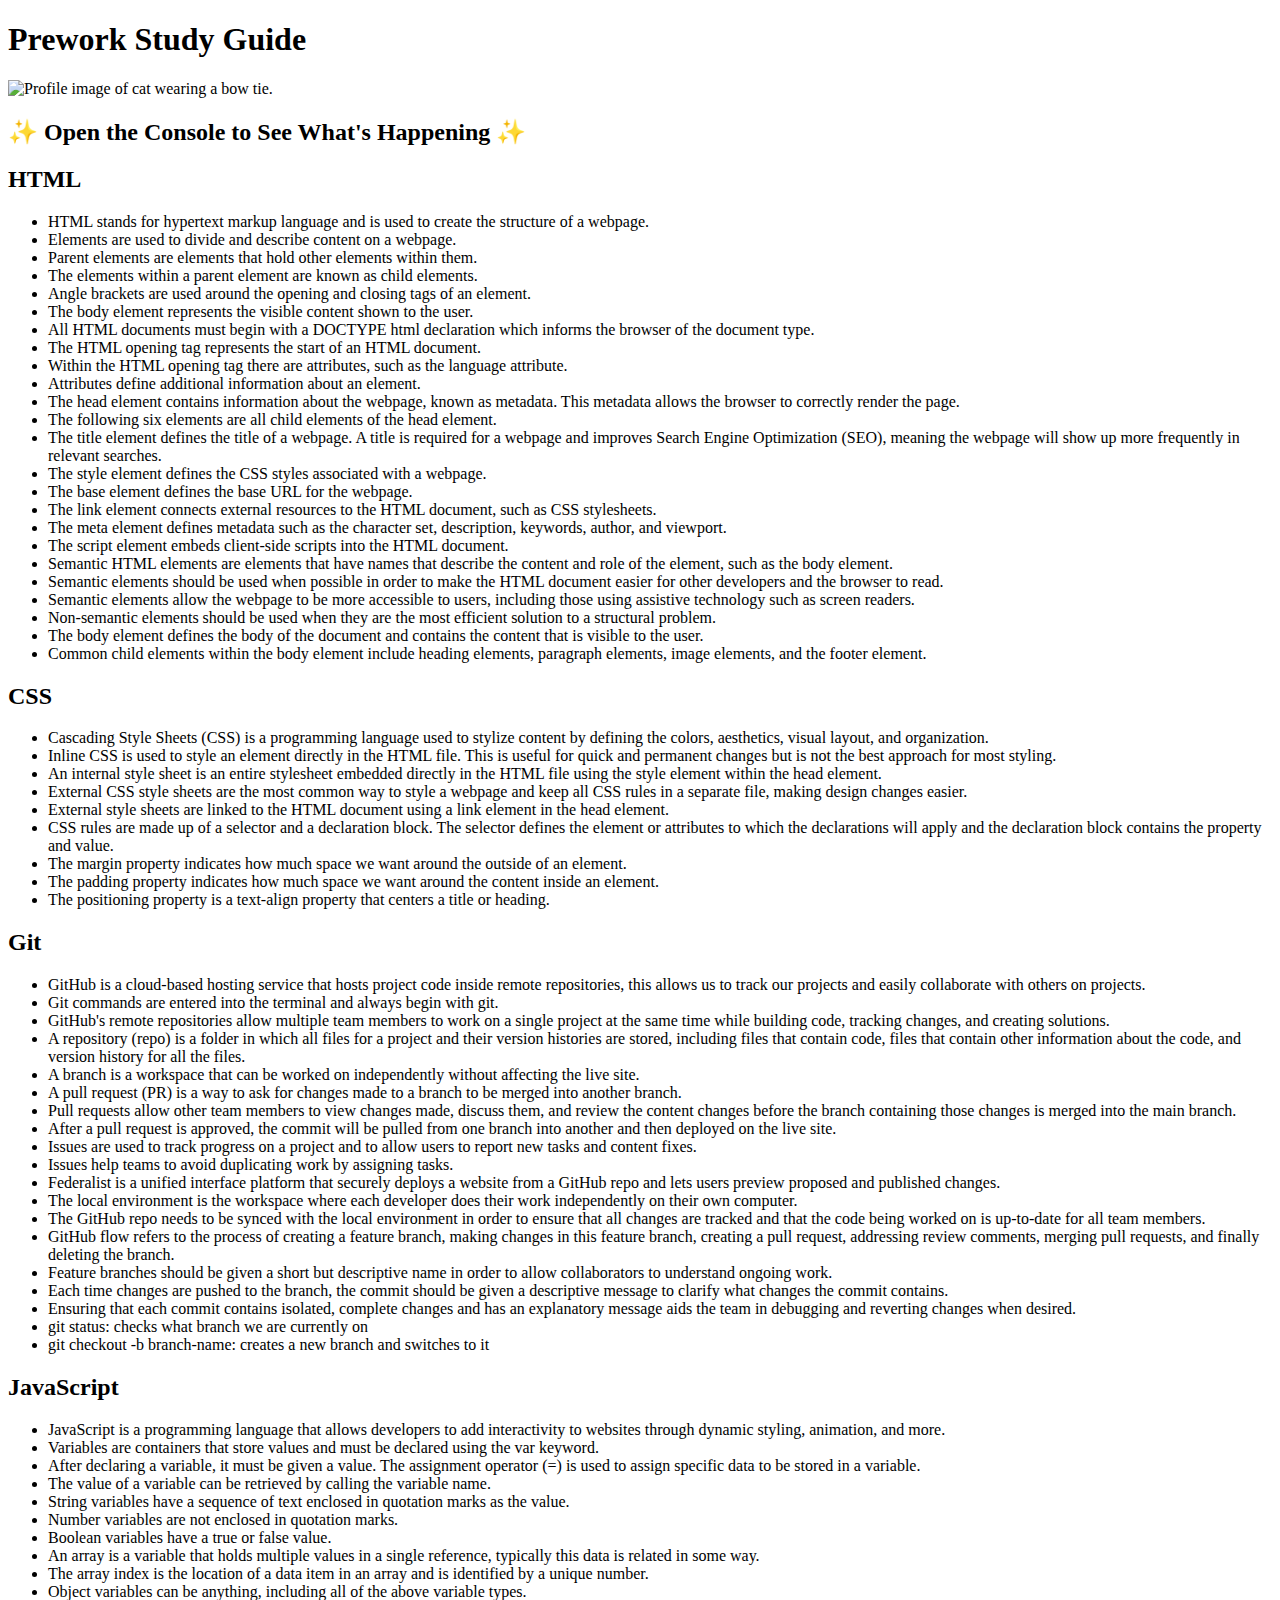
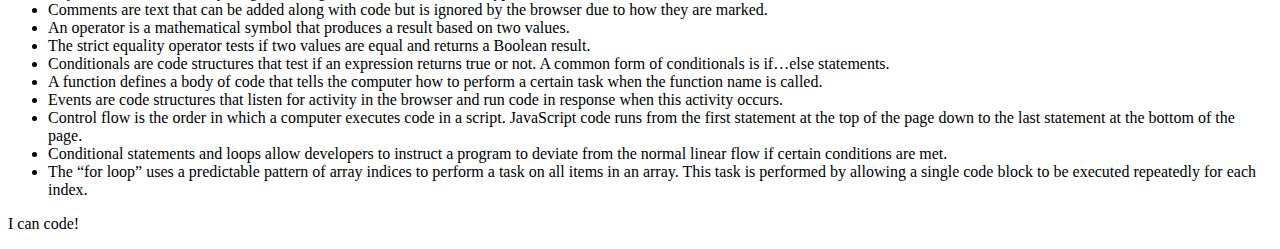
==== index.html @ aabeebc9 "Rename prework-study-guide/index.html to index.html" ====
<!DOCTYPE html>
<html lang="en">
  <head>
    <meta charset="UTF-8" />
    <meta http-equiv="X-UA-Compatible" content="IE=edge" />
    <meta name="viewport" content="width=device-width, initial-scale=1.0" />
    <link rel="stylesheet" href="./assets/style.css">
    <title>Prework Study Guide</title>
  </head>
  <body>
    <header id="top">
      <h1>Prework Study Guide</h1>
      <img src="./assets/bowtie-cat.png" alt="Profile image of cat wearing a bow tie." />
      <h2>✨ Open the Console to See What's Happening ✨</h2>
    </header>
    <main>
      <section class="card" id="html-section">
        <h2>HTML</h2>
        <ul>
          <li>HTML stands for hypertext markup language and is used to create the structure of a webpage.</li>
          <li>Elements are used to divide and describe content on a webpage.</li>
          <li>Parent elements are elements that hold other elements within them.</li>
          <li>The elements within a parent element are known as child elements.</li>
          <li>Angle brackets are used around the opening and closing tags of an element.</li>
          <li>The body element represents the visible content shown to the user.</li>
          <li>All HTML documents must begin with a DOCTYPE html declaration which informs the browser of the document type.
          <li>The HTML opening tag represents the start of an HTML document.</li>
          <li>Within the HTML opening tag there are attributes, such as the language attribute.</li>
          <li>Attributes define additional information about an element.</li>
          <li>The head element contains information about the webpage, known as metadata. This metadata allows the browser to correctly render the page.</li>
          <li>The following six elements are all child elements of the head element.</li>
          <li>The title element defines the title of a webpage. A title is required for a webpage and improves Search Engine Optimization (SEO), meaning the webpage will show up more frequently in relevant searches.</li>
          <li>The style element defines the CSS styles associated with a webpage.</li>
          <li>The base element defines the base URL for the webpage.</li>
          <li>The link element connects external resources to the HTML document, such as CSS stylesheets.</li>
          <li>The meta element defines metadata such as the character set, description, keywords, author, and viewport.</li>
          <li>The script element embeds client-side scripts into the HTML document.</li>
          <li>Semantic HTML elements are elements that have names that describe the content and role of the element, such as the body element.</li>
          <li>Semantic elements should be used when possible in order to make the HTML document easier for other developers and the browser to read.</li>
          <li>Semantic elements allow the webpage to be more accessible to users, including those using assistive technology such as screen readers.</li>
          <li>Non-semantic elements should be used when they are the most efficient solution to a structural problem.</li>
          <li>The body element defines the body of the document and contains the content that is visible to the user.</li>
          <li>Common child elements within the body element include heading elements, paragraph elements, image elements, and the footer element.</li>
        </ul>
      </section>
   
      <section class="card" id="css-section">
        <h2>CSS</h2>
        <ul>
          <li>Cascading Style Sheets (CSS) is a programming language used to stylize content by defining the colors, aesthetics, visual layout, and organization.</li>
          <li>Inline CSS is used to style an element directly in the HTML file. This is useful for quick and permanent changes but is not the best approach for most styling.</li>
          <li>An internal style sheet is an entire stylesheet embedded directly in the HTML file using the style element within the head element.</li>
          <li>External CSS style sheets are the most common way to style a webpage and keep all CSS rules in a separate file, making design changes easier.</li>
          <li>External style sheets are linked to the HTML document using a link element in the head element.</li>
          <li>CSS rules are made up of a selector and a declaration block. The selector defines the element or attributes to which the declarations will apply and the declaration block contains the property and value.</li>
          <li>The margin property indicates how much space we want around the outside of an element.</li>
          <li>The padding property indicates how much space we want around the content inside an element.</li>
          <li>The positioning property is a text-align property that centers a title or heading.</li>
        </ul>
      </section>
      
      <section class="card" id="git-section">
        <h2>Git</h2>
        <ul>
          <li>GitHub is a cloud-based hosting service that hosts project code inside remote repositories, this allows us to track our projects and easily collaborate with others on projects.</li>
          <li>Git commands are entered into the terminal and always begin with git.</li>
          <li>GitHub's remote repositories allow multiple team members to work on a single project at the same time while building code, tracking changes, and creating solutions.</li>
          <li>A repository (repo) is a folder in which all files for a project and their version histories are stored, including files that contain code, files that contain other information about the code, and version history for all the files.</li>
          <li>A branch is a workspace that can be worked on independently without affecting the live site.</li>
          <li>A pull request (PR) is a way to ask for changes made to a branch to be merged into another branch.</li>
          <li>Pull requests allow other team members to view changes made, discuss them, and review the content changes before the branch containing those changes is merged into the main branch.</li>
          <li>After a pull request is approved, the commit will be pulled from one branch into another and then deployed on the live site.</li>
          <li>Issues are used to track progress on a project and to allow users to report new tasks and content fixes.</li>
          <li>Issues help teams to avoid duplicating work by assigning tasks.</li>
          <li>Federalist is a unified interface platform that securely deploys a website from a GitHub repo and lets users preview proposed and published changes.</li>
          <li>The local environment is the workspace where each developer does their work independently on their own computer.</li>
          <li>The GitHub repo needs to be synced with the local environment in order to ensure that all changes are tracked and that the code being worked on is up-to-date for all team members.</li>
          <li>GitHub flow refers to the process of creating a feature branch, making changes in this feature branch, creating a pull request, addressing review comments, merging pull requests, and finally deleting the branch.</li>
          <li>Feature branches should be given a short but descriptive name in order to allow collaborators to understand ongoing work.</li>
          <li>Each time changes are pushed to the branch, the commit should be given a descriptive message to clarify what changes the commit contains.</li>
          <li>Ensuring that each commit contains isolated, complete changes and has an explanatory message aids the team in debugging and reverting changes when desired.</li>
          <li>git status: checks what branch we are currently on</li>
          <li>git checkout -b branch-name: creates a new branch and switches to it</li>
        </ul>
      </section>
   
      <section class="card" id="javascript-section">
        <h2>JavaScript</h2>
        <ul>
          <li>JavaScript is a programming language that allows developers to add interactivity to websites through dynamic styling, animation, and more.</li>
          <li>Variables are containers that store values and must be declared using the var keyword.</li>
          <li>After declaring a variable, it must be given a value. The assignment operator (=) is used to assign specific data to be stored in a variable.</li>
          <li>The value of a variable can be retrieved by calling the variable name.</li>
          <li>String variables have a sequence of text enclosed in quotation marks as the value.</li>
          <li>Number variables are not enclosed in quotation marks.</li>
          <li>Boolean variables have a true or false value.</li>
          <li>An array is a variable that holds multiple values in a single reference, typically this data is related in some way.</li>
          <li>The array index is the location of a data item in an array and is identified by a unique number.</li>
          <li>Object variables can be anything, including all of the above variable types.</li>
          <li>Comments are text that can be added along with code but is ignored by the browser due to how they are marked.</li>
          <li>An operator is a mathematical symbol that produces a result based on two values.</li>
          <li>The strict equality operator tests if two values are equal and returns a Boolean result.</li>
          <li>Conditionals are code structures that test if an expression returns true or not. A common form of conditionals is if…else statements.</li>
          <li>A function defines a body of code that tells the computer how to perform a certain task when the function name is called.</li>
          <li>Events are code structures that listen for activity in the browser and run code in response when this activity occurs.</li>
          <li>Control flow is the order in which a computer executes code in a script. JavaScript code runs from the first statement at the top of the page down to the last statement at the bottom of the page.</li>
          <li>Conditional statements and loops allow developers to instruct a program to deviate from the normal linear flow if certain conditions are met.</li>
          <li>The “for loop” uses a predictable pattern of array indices to perform a task on all items in an array. This task is performed by allowing a single code block to be executed repeatedly for each index.</li>
        </ul>
      </section>
    </main>

    <footer>
      <p>I can code!</p>
    </footer>
    <script src="./assets/script.js"></script>
  </body>
</html>
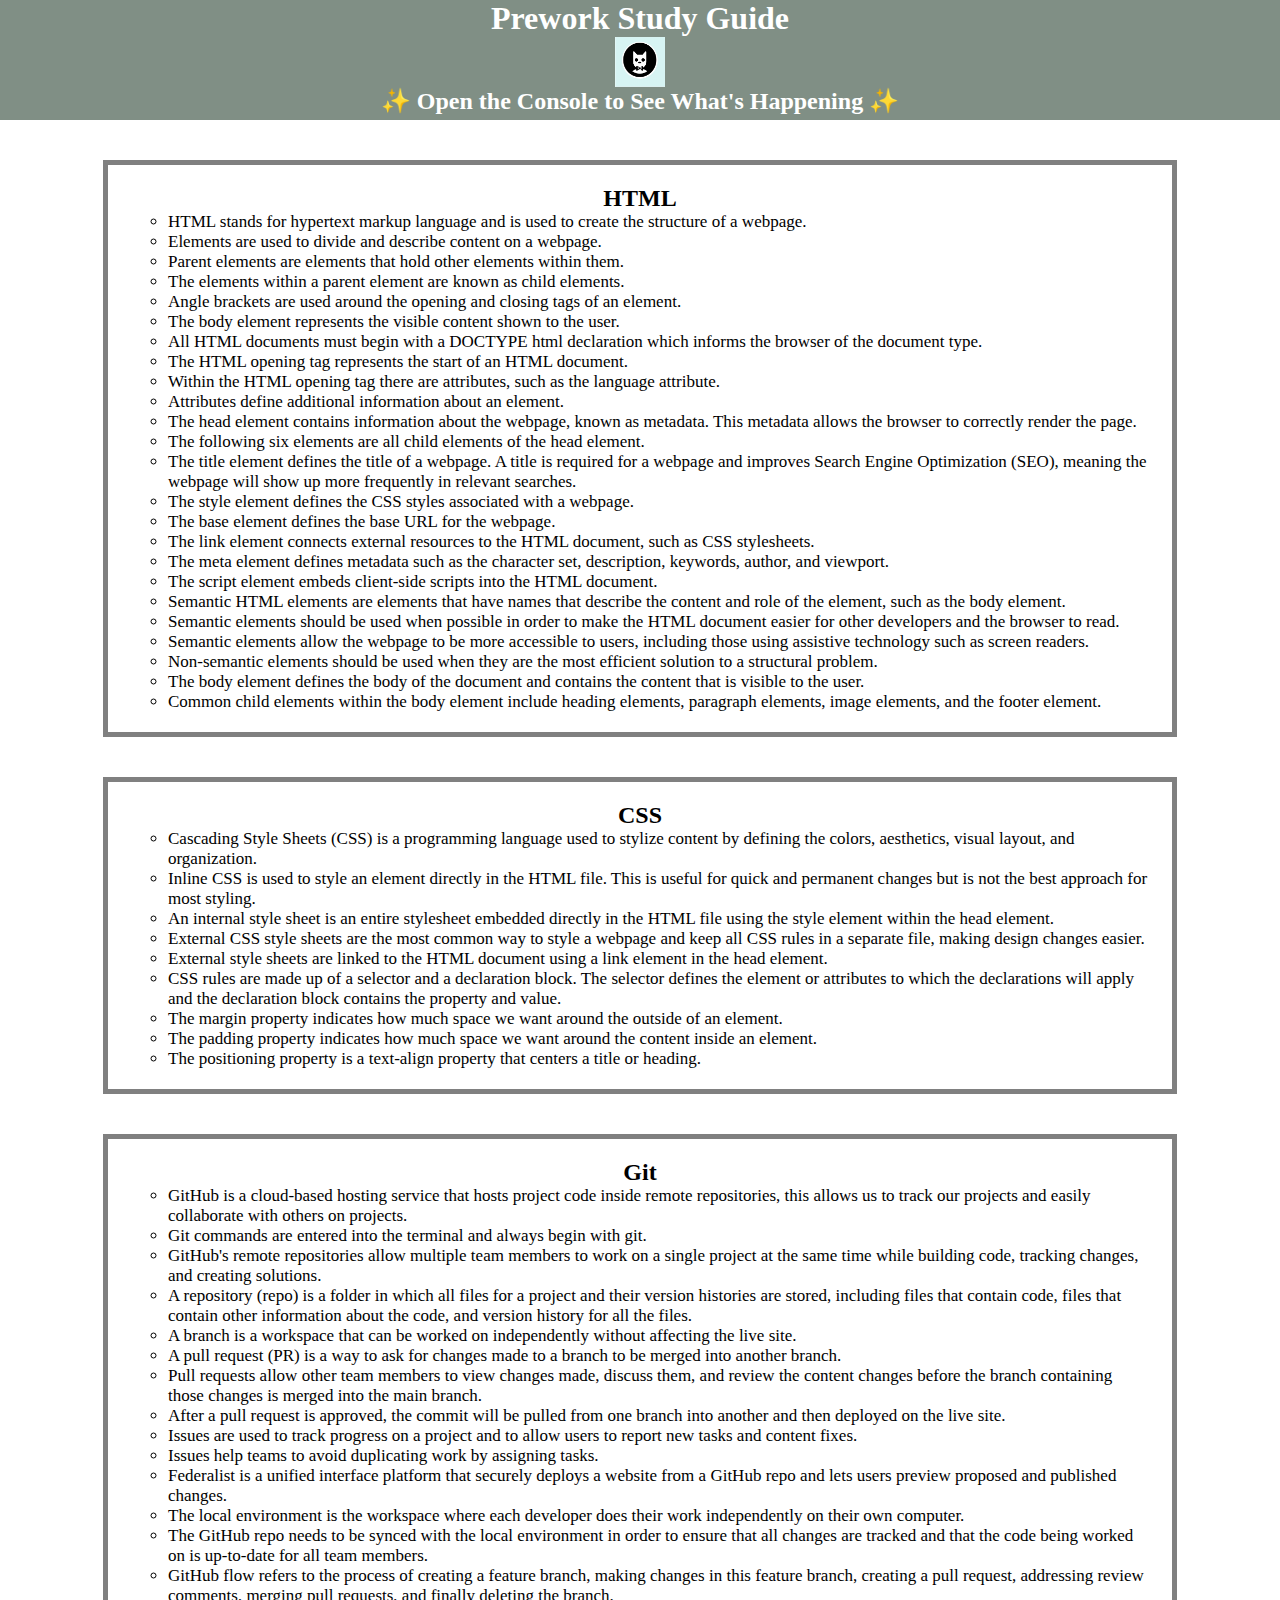
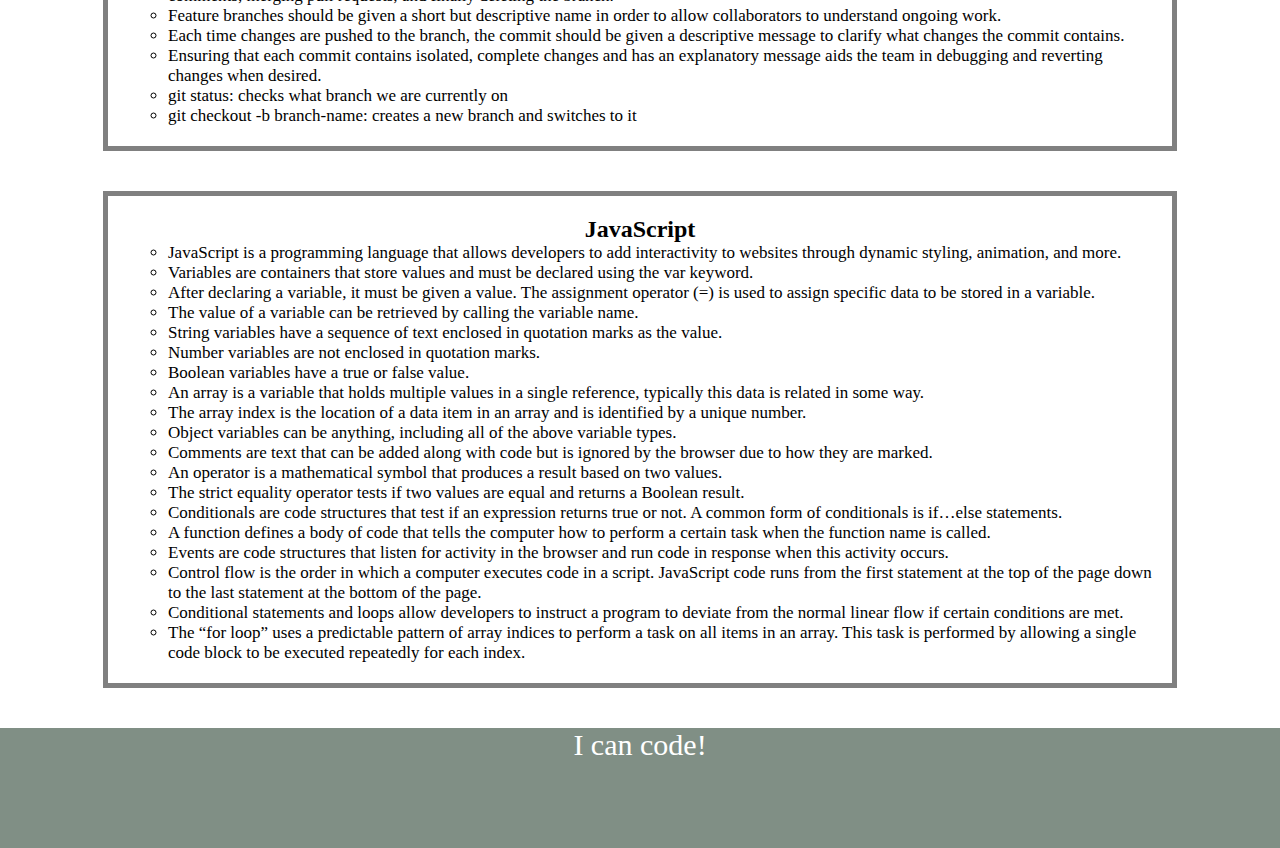
==== commit 16d55213: "Update index.html" ====
--- a/index.html
+++ b/index.html
@@ -4,13 +4,13 @@
     <meta charset="UTF-8" />
     <meta http-equiv="X-UA-Compatible" content="IE=edge" />
     <meta name="viewport" content="width=device-width, initial-scale=1.0" />
-    <link rel="stylesheet" href="./assets/style.css">
+    <link rel="stylesheet" href="./prework-study-guide/assets/style.css">
     <title>Prework Study Guide</title>
   </head>
   <body>
     <header id="top">
       <h1>Prework Study Guide</h1>
-      <img src="./assets/bowtie-cat.png" alt="Profile image of cat wearing a bow tie." />
+      <img src="./prework-study-guide/assets/bowtie-cat.png" alt="Profile image of cat wearing a bow tie." />
       <h2>✨ Open the Console to See What's Happening ✨</h2>
     </header>
     <main>
--- a/prework-study-guide/assets/style.css
+++ b/prework-study-guide/assets/style.css
@@ -0,0 +1,42 @@
+* {
+    margin: 0;
+    padding: 0;
+}
+header,
+footer {
+    width: 100%;
+    height: 120px;
+    background-color: #808f85;
+    color: white;
+    font-family: Georgia, serif;
+}
+h1,
+h2 {
+    text-align: center;
+    font-family: Georgia, serif;
+}
+img {
+    display: block;
+    height: 50px;
+    width: 50px;
+    margin-left: auto;
+    margin-right: auto;
+}
+ul {
+    padding-left: 40px;
+    font-size: 17px;
+    font-family: Georgia, serif;
+    list-style-type: circle;
+}
+p {
+    text-align: center;
+    font-size: 30px;
+    font-family: Georgia, serif;
+  }
+  .card {
+    width: 80%;
+    margin: 40px auto;
+    padding: 20px;
+    border: 5px solid gray;
+  }
+  